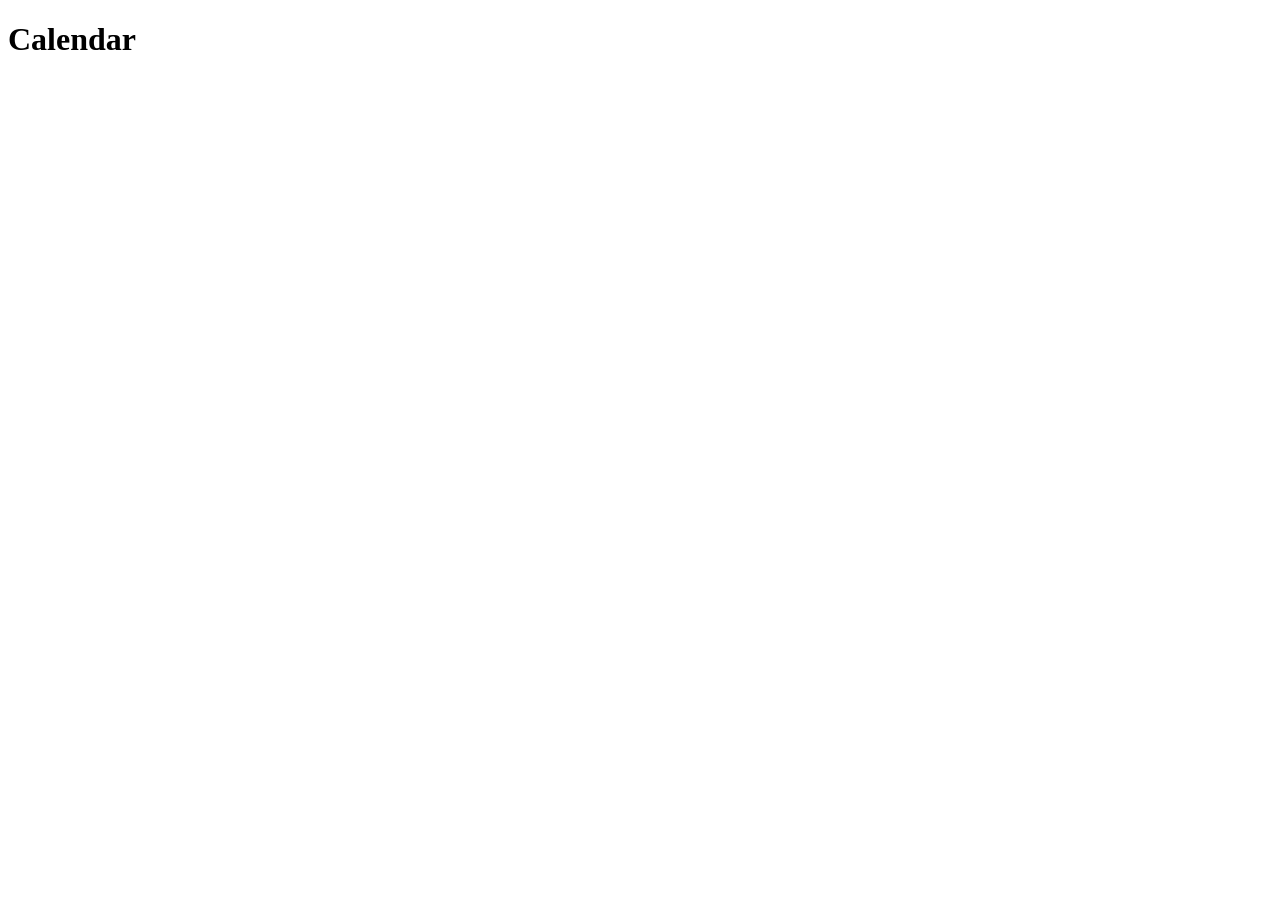
==== src/index.html @ d6708afe "deleted empty string" ====
<!doctype html>
<html lang="en">
  <head>
    <meta charset="UTF-8" />
    <meta
      name="viewport"
      content="width=device-width, initial-scale=1.0"
    />
    <title>Calendar</title>
    <link
      rel="stylesheet"
      href="styles/index.scss"
    />
  </head>
  <body>
    <h1>Calendar</h1>
    <div class="calendar">
      <div class="calendar__day"></div>
      <div class="calendar__day"></div>
      <div class="calendar__day"></div>
      <div class="calendar__day"></div>
      <div class="calendar__day"></div>
      <div class="calendar__day"></div>
      <div class="calendar__day"></div>
      <div class="calendar__day"></div>
      <div class="calendar__day"></div>
      <div class="calendar__day"></div>
      <div class="calendar__day"></div>
      <div class="calendar__day"></div>
      <div class="calendar__day"></div>
      <div class="calendar__day"></div>
      <div class="calendar__day"></div>
      <div class="calendar__day"></div>
      <div class="calendar__day"></div>
      <div class="calendar__day"></div>
      <div class="calendar__day"></div>
      <div class="calendar__day"></div>
      <div class="calendar__day"></div>
      <div class="calendar__day"></div>
      <div class="calendar__day"></div>
      <div class="calendar__day"></div>
      <div class="calendar__day"></div>
      <div class="calendar__day"></div>
      <div class="calendar__day"></div>
      <div class="calendar__day"></div>
      <div class="calendar__day"></div>
      <div class="calendar__day"></div>
      <div class="calendar__day"></div>
    </div>
  </body>
</html>
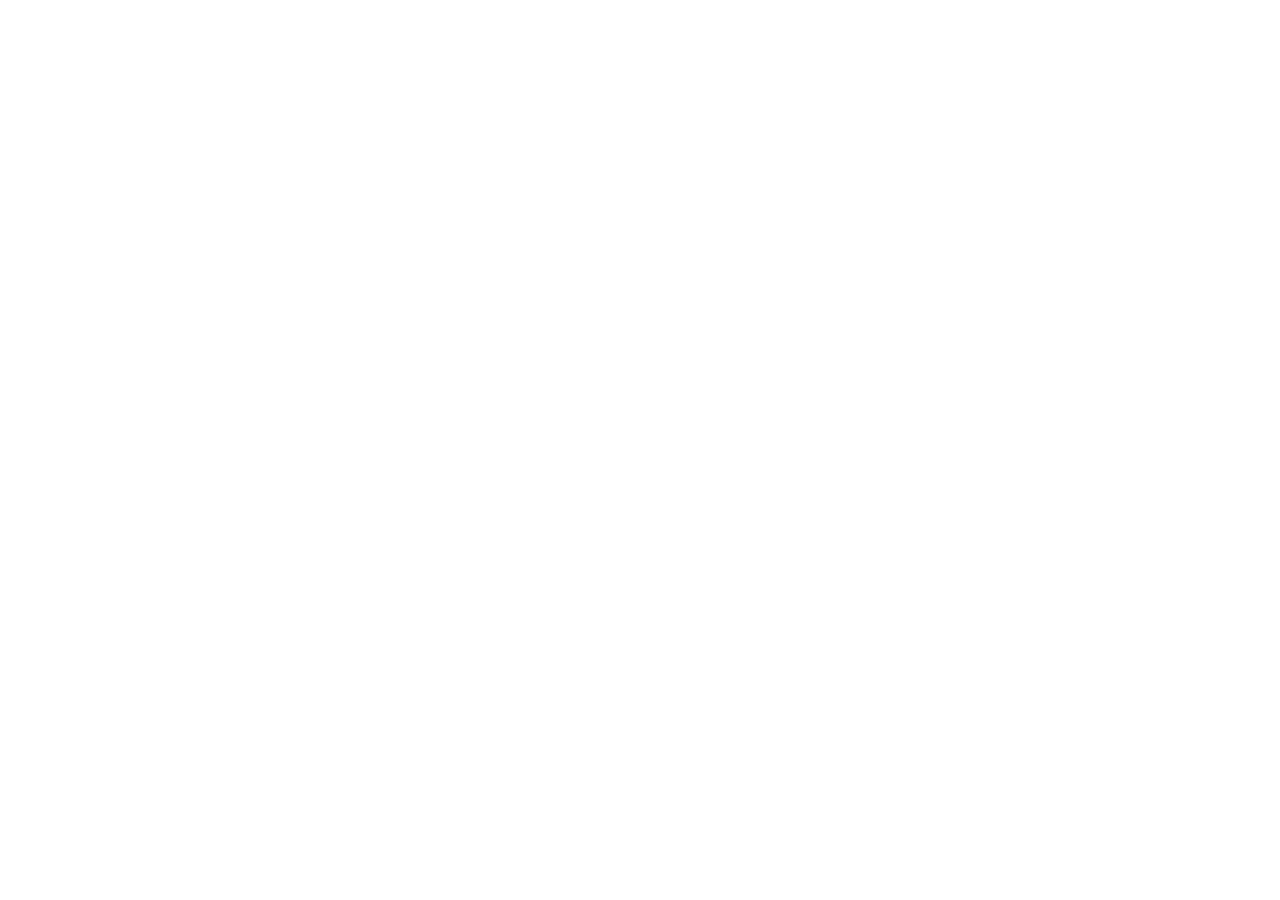
==== commit a32c57da: "chenged "days", added "&:hover"" ====
--- a/src/index.html
+++ b/src/index.html
@@ -13,9 +13,8 @@
     />
   </head>
   <body>
-    <h1>Calendar</h1>
-    <div class="calendar">
-      <div class="calendar__day"></div>
+    <div class="calendar calendar--month-length">
+      <div class="calendar__day calendar__day--start-day"></div>
       <div class="calendar__day"></div>
       <div class="calendar__day"></div>
       <div class="calendar__day"></div>
